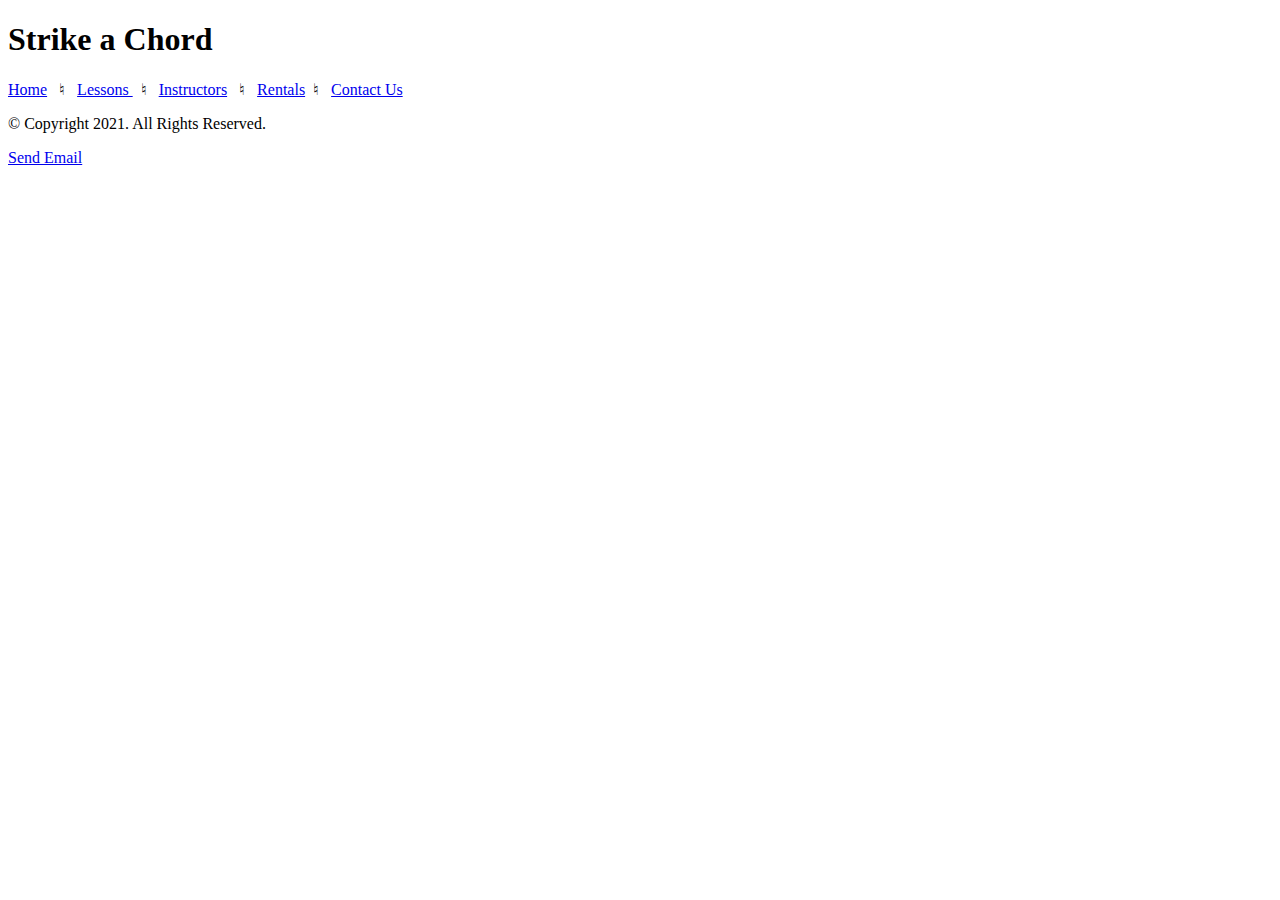
==== index.html @ 514f7c91 "Add files via upload" ====
<!DOCTYPE html>
<html lang = "en">
<head>
<title>Strike a Chord</title>
<meta charset="utf-8">
</head>
<!-- Here is how to make a comment -->
<body>

<header>
<h1> Strike a Chord </h1>
</header>

<nav> <p><a href="index.html">Home</a> &nbsp; &#9838;<!-- Nonbreading space-->  &nbsp;
		<a href="lessons.html">Lessons </a>&nbsp; &#9838;  &nbsp;
		<a href="instructors.html">Instructors</a> &nbsp; &#9838; &nbsp;
		<a href="rentals.html">Rentals</a> &nbsp;&#9838;  &nbsp;
		<a href="contact.html">Contact Us</a></p>
		
</nav>

<main>
<div id="intro">
<p></p>
<p></p>
</div>
</main>

<footer>
<p>&copy; Copyright 2021. All Rights Reserved.</p>
<p> <a href = "mailto:abc@example.com">Send Email</a></p>
</footer>

</body>


</html>
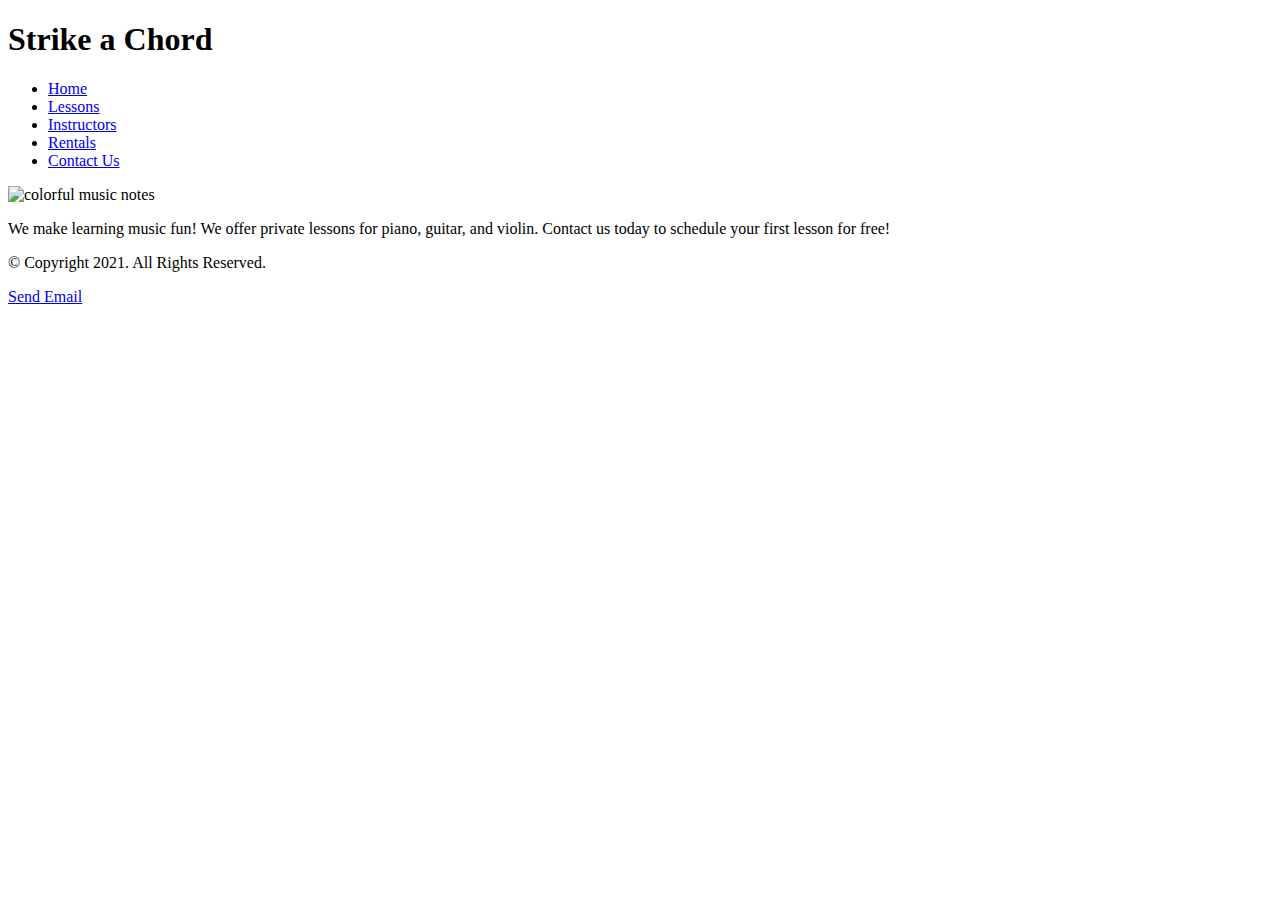
==== commit 4469e974: "Add files via upload" ====
--- a/index.html
+++ b/index.html
@@ -3,6 +3,7 @@
 <head>
 <title>Strike a Chord</title>
 <meta charset="utf-8">
+<link rel="stylesheet" href="css/styles.css"> 
 </head>
 <!-- Here is how to make a comment -->
 <body>
@@ -11,17 +12,20 @@
 <h1> Strike a Chord </h1>
 </header>
 
-<nav> <p><a href="index.html">Home</a> &nbsp; &#9838;<!-- Nonbreading space-->  &nbsp;
-		<a href="lessons.html">Lessons </a>&nbsp; &#9838;  &nbsp;
-		<a href="instructors.html">Instructors</a> &nbsp; &#9838; &nbsp;
-		<a href="rentals.html">Rentals</a> &nbsp;&#9838;  &nbsp;
-		<a href="contact.html">Contact Us</a></p>
+<nav> <ul><li><a href="index.html">Home</a></li> 
+	<li><a href="lessons.html">Lessons </a></li> 
+		<li><a href="instructors.html">Instructors</a> </li> 
+	<li><a href="rentals.html">Rentals</a> </li>
+		<li><a href="contact.html">Contact Us</a></li></ul>
 		
 </nav>
-
+<!-- Hero Image -->
+<div id="hero">
+    <img src="images/music-notes.png" alt="colorful music notes">
+</div>
 <main>
 <div id="intro">
-<p></p>
+<p>We make learning music fun! We offer private lessons for piano, guitar, and violin. Contact us today to schedule your first lesson  for <span div class="action">free!</span> </p>
 <p></p>
 </div>
 </main>
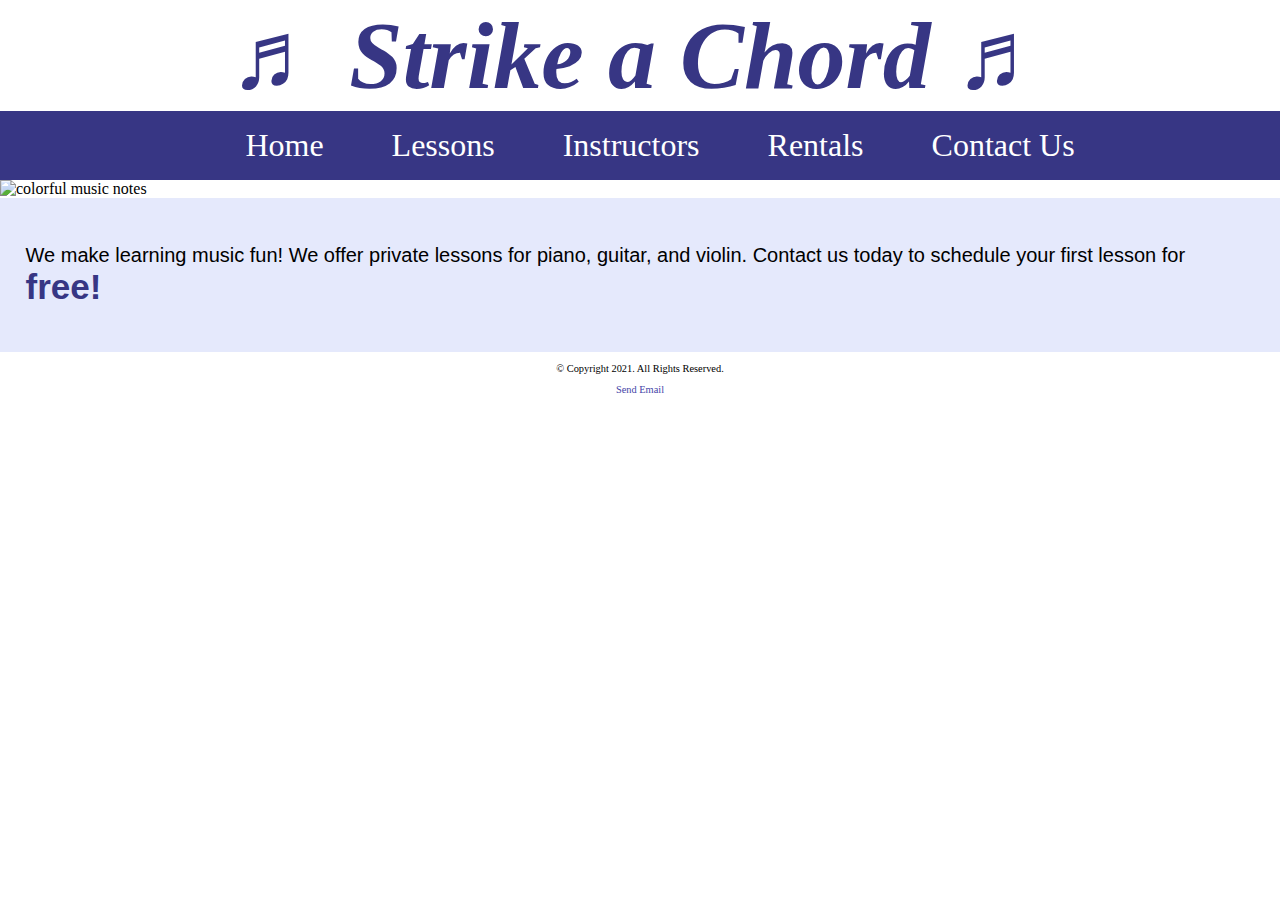
==== commit 239df335: "Add files via upload" ====
--- a/index.html
+++ b/index.html
@@ -1,15 +1,23 @@
 <!DOCTYPE html>
+<!-- 
+  Student Name: Kaden Jett
+  File Name: index.html
+  Today's Date: 03/05/2021
+  -->
 <html lang = "en">
 <head>
 <title>Strike a Chord</title>
 <meta charset="utf-8">
-<link rel="stylesheet" href="css/styles.css"> 
+<link rel="stylesheet" href="CSS/styles.css"> 
+<meta name="viewport" content="width=device-width, initial-scale=1.0"> 
+<link rel="preconnect" href="https://fonts.gstatic.com">
+<link href="https://fonts.googleapis.com/css2?family=DM+Serif+Display:ital@1&family=Roboto&display=swap" rel="stylesheet"> 
 </head>
 <!-- Here is how to make a comment -->
 <body>
 
 <header>
-<h1> Strike a Chord </h1>
+<h1><span class="tab-desk">&#9836;</span> Strike a Chord <span class="tab-desk">&#9836;</span></h1>
 </header>
 
 <nav> <ul><li><a href="index.html">Home</a></li> 
@@ -20,7 +28,7 @@
 		
 </nav>
 <!-- Hero Image -->
-<div id="hero">
+<div id="hero" class="tab-desk">
     <img src="images/music-notes.png" alt="colorful music notes">
 </div>
 <main>
--- a/CSS/styles.css
+++ b/CSS/styles.css
@@ -0,0 +1,98 @@
+/*  
+Author: Kaden Jett
+File Name: styles.css
+Date: 02/28/2021
+*/
+/* CSS Reset */
+body, header, nav, main, footer, img, h1{
+  margin: 0;
+  padding: 0;
+  border: 0;
+}
+/* Style rule for images*/
+img{
+  max-width: 100%;
+  display:block;
+}
+/* Style rules for header content */
+header {
+  text-align: center;
+  font-size: 3em;
+  color: #373684;
+}
+header h1 {
+  font-style: italic;
+}
+/* Style rules for navigation area */
+nav {
+  background-color: #373684;
+}
+nav ul {
+  list-style-type: none;
+  margin: 0;
+  text-align: center;
+}
+nav li {
+  display: inline-block;
+  font-size: 2em;
+}
+nav li a{
+  display: block;
+  color: #fff;
+  text-align: center;
+  padding: 0.5em 1em;
+  text-decoration: none;
+}
+
+/* Style rules for main content */
+main {
+    padding: 2%;
+    background-color: #e5e9fc;
+    overflow: auto;
+    font-family: Verdana, Arial, sans-serif;
+}
+ 
+main p {
+    font-size: 1.25em;
+}
+ 
+.action {
+    font-size: 1.75em;
+    color: #373684; 
+    font-weight: bold;
+}
+#piano, #guitar, #violin {
+     width: 29%;
+     float: left;
+     margin: 0 2%;
+}
+ 
+#info {
+    clear: left;
+    background-color: #c0caf7;
+    padding: 1% 2%;
+}
+#contact {
+    text-align: center;
+}
+ 
+#contact a {
+    color: #4645a8;
+    text-decoration: none;
+    font-weight: bold;
+}
+ 
+.map {
+    border: 5px solid #373684;
+}
+/* Style rules for footer content */
+footer {
+    text-align: center;
+    font-size: 0.65em;
+    clear: left;  
+}
+ 
+footer a {
+    color: #4645a8;
+    text-decoration: none;
+}
